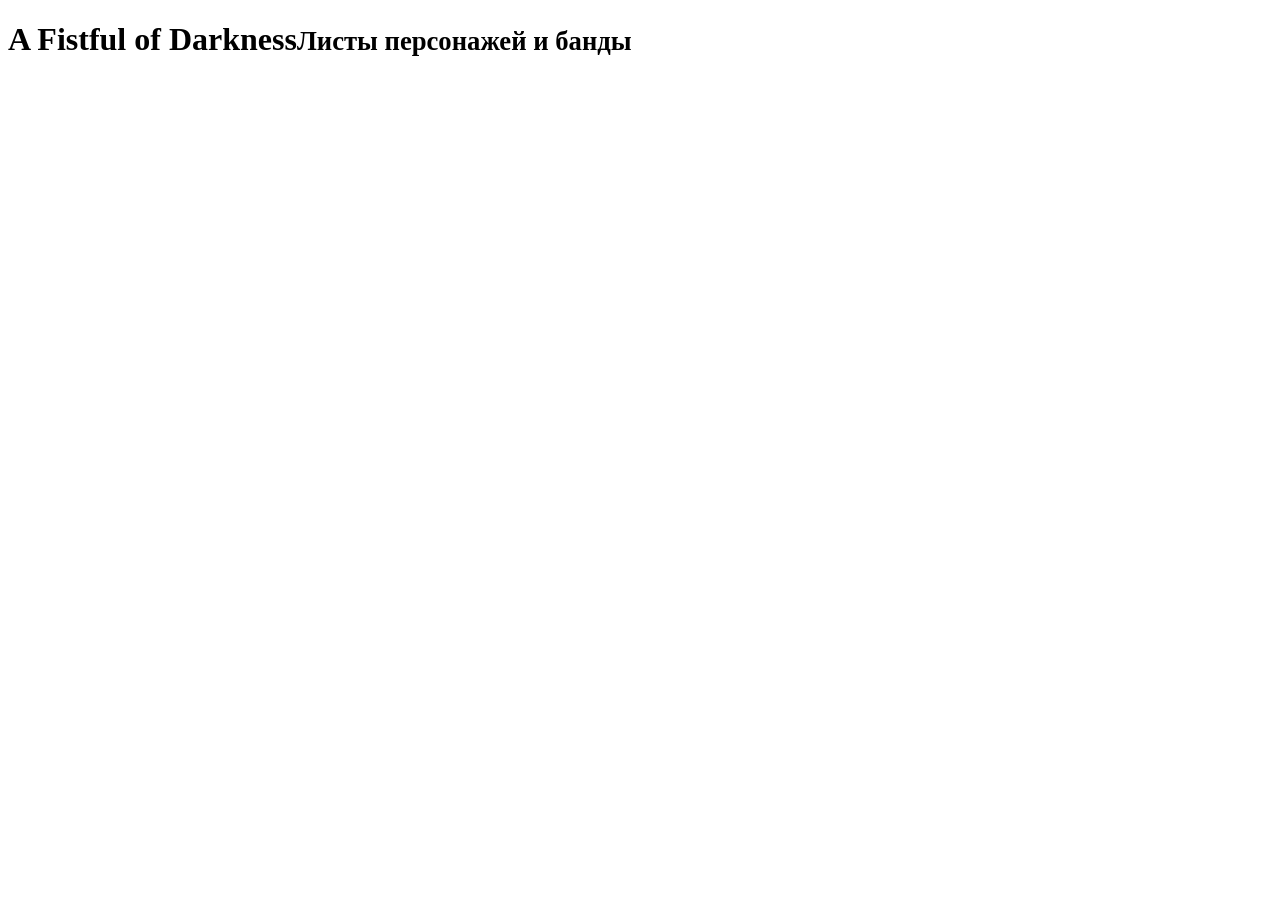
==== index.html @ b6b316ac "Add files via upload" ====
<!doctype html>
<html lang="ru">
<head>
<meta charset="utf-8">
<meta name="viewport" content="width=device-width,initial-scale=1,viewport-fit=cover">
<title>A Fistful of Darkness — листы</title>
<link rel="preconnect" href="https://fonts.googleapis.com">
<link href="https://fonts.googleapis.com/css2?family=Special+Elite&family=Old+Standard+TT&family=Anton&display=swap" rel="stylesheet">
<link rel="stylesheet" href="css/style.css">
</head>
<body>
<div class="wrap">
  <header class="mast">
    <h1>A Fistful of Darkness<small id="sub">Листы персонажей и банды</small></h1>
    <div class="share" id="share" hidden>
      <input id="link" readonly aria-label="Ссылка на стол">
      <button id="copy">Копировать ссылку</button>
    </div>
  </header>
  <div class="banner" id="demo" hidden>Демо-режим: Firebase ещё не подключён, листы хранятся только в этом браузере. Впишите конфиг в js/config.js.</div>

  <section class="hero" id="noroom" hidden>
    <p class="note">Стол — это общая папка с листами. Создайте его один раз и отправьте ссылку игрокам: открыв её, они увидят все листы и смогут их править. Аккаунт не нужен.</p>
    <button id="create">Создать стол</button>
  </section>

  <main id="room" hidden>
    <h2>Банда</h2>
    <div class="list" id="posse"></div>
    <h2>Персонажи</h2>
    <div class="list" id="pcs"></div>
    <div class="new">
      <select id="pb" aria-label="Плейбук"></select>
      <button id="add">Новый персонаж</button>
    </div>
    <p class="note" style="margin-top:28px">Править может любой, у кого есть ссылка. Перед большими правками полезно сохранить лист кнопкой «Экспорт» на его странице.</p>
  </main>
</div>
<script type="module" src="js/index.js"></script>
</body>
</html>
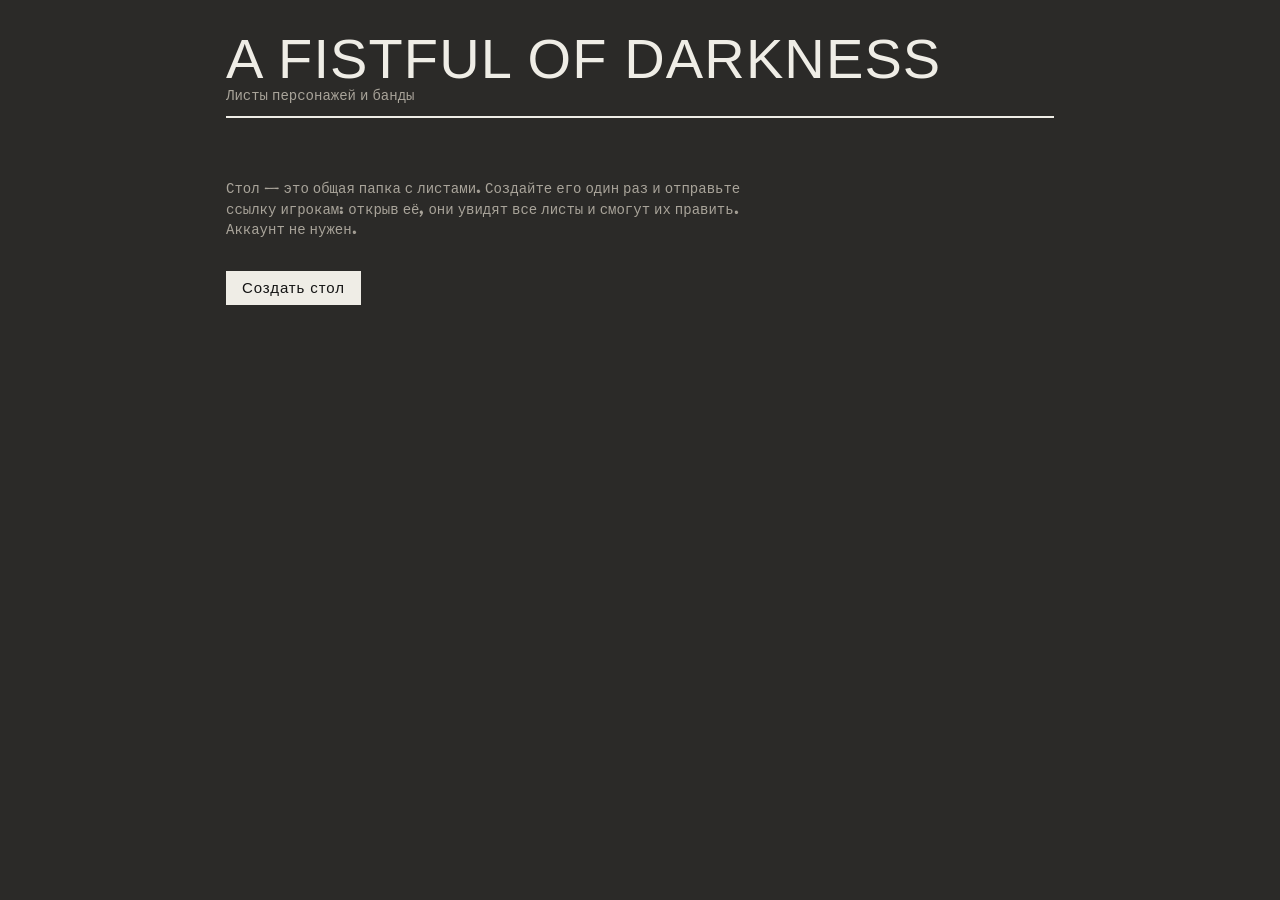
==== commit 72371701: "Update stylesheet and script links in index.html" ====
--- a/index.html
+++ b/index.html
@@ -6,7 +6,7 @@
 <title>A Fistful of Darkness — листы</title>
 <link rel="preconnect" href="https://fonts.googleapis.com">
 <link href="https://fonts.googleapis.com/css2?family=Special+Elite&family=Old+Standard+TT&family=Anton&display=swap" rel="stylesheet">
-<link rel="stylesheet" href="css/style.css">
+<link rel="stylesheet" href="style.css">
 </head>
 <body>
 <div class="wrap">
@@ -36,6 +36,6 @@
     <p class="note" style="margin-top:28px">Править может любой, у кого есть ссылка. Перед большими правками полезно сохранить лист кнопкой «Экспорт» на его странице.</p>
   </main>
 </div>
-<script type="module" src="js/index.js"></script>
+<script type="module" src="index.js"></script>
 </body>
 </html>
--- a/style.css
+++ b/style.css
@@ -0,0 +1,68 @@
+:root{
+  --bg:#2b2a28; --panel:#353330; --paper:#efede6; --ink:#141414; --muted:#a9a49a; --line:#4a4743;
+  --blood:#9b2a22; --ok:#7fae6a; --warn:#d6a24a;
+  --display:'Anton',Impact,'Arial Narrow',sans-serif;
+  --type:'Special Elite','Courier New',monospace;
+  --body:'Old Standard TT',Georgia,serif;
+  color-scheme:dark;
+}
+*{box-sizing:border-box}
+[hidden]{display:none!important}
+html,body{margin:0}
+body{background:var(--bg);color:var(--paper);font-family:var(--body);font-size:16px;line-height:1.45;min-height:100vh}
+a{color:var(--paper)}
+button,.btn{font-family:var(--display);letter-spacing:.06em;font-size:15px;padding:7px 16px;background:var(--paper);color:var(--ink);border:0;cursor:pointer;text-decoration:none;display:inline-block;line-height:1.3}
+button:hover,.btn:hover{background:#fff}
+button.ghost,.btn.ghost{background:transparent;color:var(--paper);border:1px solid #777}
+button.ghost:hover,.btn.ghost:hover{border-color:var(--paper)}
+button.danger{background:transparent;color:#e7a39b;border:1px solid #7a3a33}
+button:focus-visible,.btn:focus-visible,input:focus-visible,select:focus-visible{outline:2px solid var(--warn);outline-offset:2px}
+
+/* ---- Список ---- */
+.wrap{max-width:860px;margin:0 auto;padding-block:32px 64px;padding-left:max(16px,env(safe-area-inset-left,0px));padding-right:max(16px,env(safe-area-inset-right,0px))}
+.mast{display:flex;align-items:flex-end;justify-content:space-between;gap:16px;flex-wrap:wrap;border-bottom:2px solid var(--paper);padding-bottom:12px;margin-bottom:24px}
+.mast h1{font-family:var(--display);font-weight:400;font-size:clamp(34px,7vw,56px);line-height:.95;margin:0;letter-spacing:.02em;text-transform:uppercase}
+.mast small{display:block;font-family:var(--type);font-size:14px;color:var(--muted);letter-spacing:0;text-transform:none;margin-top:6px}
+.share{display:flex;gap:8px;align-items:center;flex-wrap:wrap}
+.share input{font-family:var(--type);font-size:13px;background:var(--panel);color:var(--paper);border:1px solid var(--line);padding:7px 8px;width:min(340px,100%)}
+h2{font-family:var(--display);font-weight:400;font-size:22px;letter-spacing:.06em;text-transform:uppercase;margin:32px 0 12px;color:var(--muted)}
+.list{display:grid;gap:10px}
+.row{display:grid;grid-template-columns:1fr auto;gap:12px;align-items:center;background:var(--panel);border-left:4px solid var(--paper);padding:12px 14px}
+.row.posse{border-left-color:var(--blood)}
+.row a.name{font-family:var(--type);font-size:20px;text-decoration:none;display:block;min-width:0;overflow-wrap:anywhere}
+.row a.name:hover{text-decoration:underline}
+.row .pb{font-family:var(--display);letter-spacing:.08em;font-size:13px;color:var(--muted);text-transform:uppercase}
+.row .actions{display:flex;gap:6px}
+.row button{font-size:12px;padding:5px 10px}
+.new{display:flex;gap:8px;flex-wrap:wrap;align-items:center;margin-top:14px}
+.new select{font-family:var(--type);font-size:15px;padding:7px 8px;background:var(--panel);color:var(--paper);border:1px solid var(--line)}
+.empty{font-family:var(--type);color:var(--muted);padding:12px 0}
+.note{font-family:var(--type);font-size:14px;color:var(--muted);max-width:62ch}
+.banner{background:#4a3a1c;color:#f2dfb4;font-family:var(--type);font-size:14px;padding:10px 14px;margin-bottom:20px}
+.hero{display:grid;gap:16px;justify-items:start;padding:24px 0}
+
+/* ---- Лист ---- */
+.bar{position:sticky;top:0;z-index:5;background:var(--bg);display:flex;gap:8px;align-items:center;flex-wrap:wrap;padding-block:10px;padding-left:max(16px,env(safe-area-inset-left,0px));padding-right:max(16px,env(safe-area-inset-right,0px));border-bottom:1px solid var(--line)}
+.bar .sp{flex:1}
+.status{font-family:var(--type);font-size:13px;color:var(--muted);display:flex;align-items:center;gap:6px}
+.dot{width:8px;height:8px;border-radius:50%;background:var(--muted)}
+.dot.ok{background:var(--ok)} .dot.warn{background:var(--warn)} .dot.bad{background:#e05a4b}
+.stage{padding-block:16px 40px;padding-left:max(16px,env(safe-area-inset-left,0px));padding-right:max(16px,env(safe-area-inset-right,0px));overflow:hidden}
+.fit{position:relative;margin:0 auto}
+.sheet{position:absolute;left:0;top:0;width:1263px;height:893px;background:#fff;box-shadow:0 10px 40px rgba(0,0,0,.5);overflow:hidden;transform-origin:0 0}
+.sheet img.bg{position:absolute;inset:0;width:100%;height:100%;display:block;user-select:none;pointer-events:none}
+.sheet input{position:absolute;background:transparent;border:0;padding:0 3px;line-height:1;color:var(--ink);font-family:var(--type);outline:none}
+.sheet input:focus{background:rgba(255,255,200,.35)}
+.mk{position:absolute;display:flex;align-items:center;justify-content:center;cursor:pointer;line-height:1;color:var(--ink)}
+.mk:hover{box-shadow:0 0 0 2px rgba(190,40,40,.55)}
+.toast{position:fixed;left:50%;bottom:calc(20px + env(safe-area-inset-bottom,0px));transform:translateX(-50%);background:var(--paper);color:var(--ink);font-family:var(--type);padding:8px 14px;z-index:10}
+
+@media print{
+  body{background:#fff}
+  .bar,.toast{display:none!important}
+  .stage{padding:0}
+  .fit{width:1263px!important;height:893px!important}
+  .sheet{transform:none!important;box-shadow:none}
+  @page{size:1263px 893px;margin:0}
+}
+@media (prefers-reduced-motion:reduce){*{transition:none!important}}
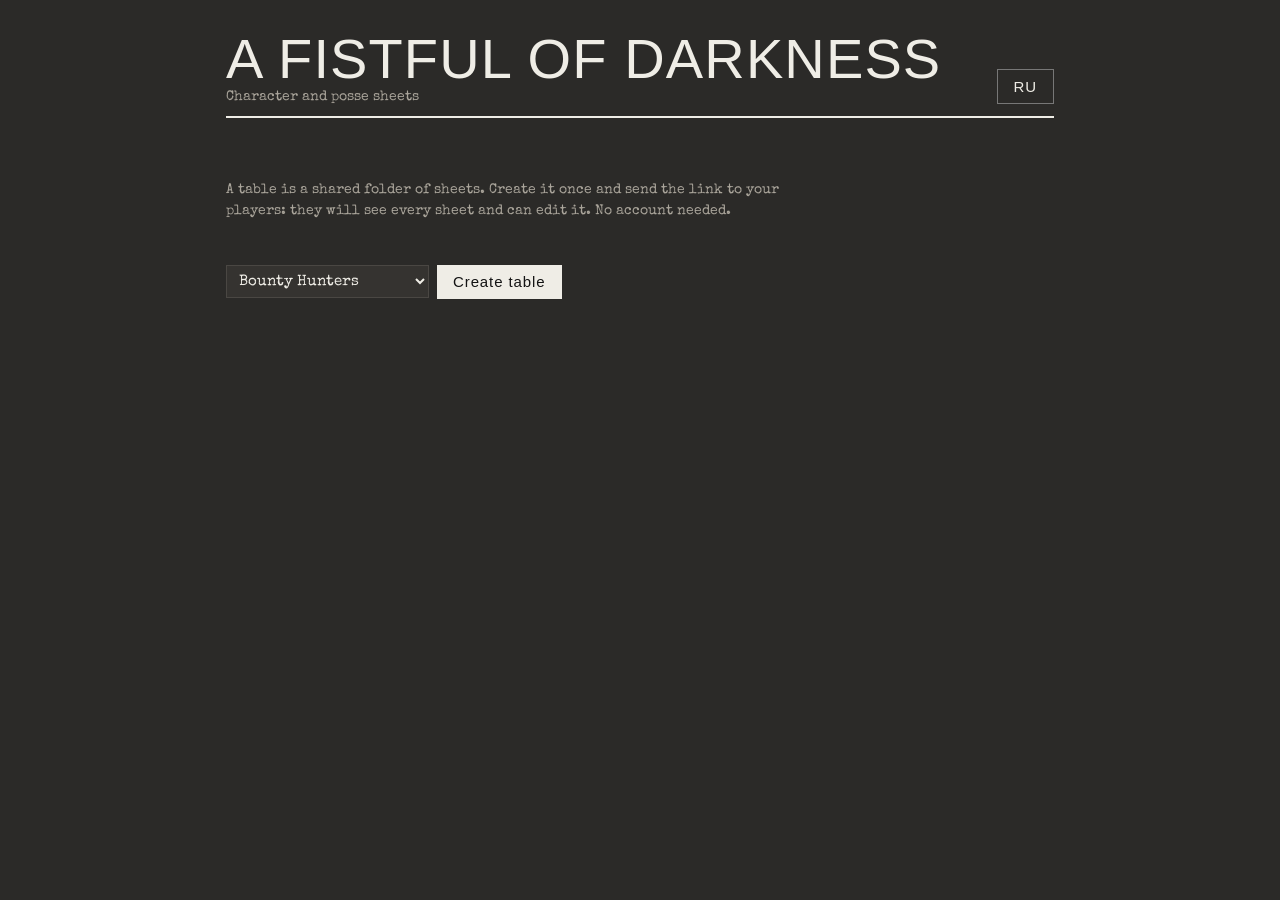
==== commit a76f5d06: "Add files via upload" ====
--- a/index.html
+++ b/index.html
@@ -3,7 +3,7 @@
 <head>
 <meta charset="utf-8">
 <meta name="viewport" content="width=device-width,initial-scale=1,viewport-fit=cover">
-<title>A Fistful of Darkness — листы</title>
+<title>A Fistful of Darkness</title>
 <link rel="preconnect" href="https://fonts.googleapis.com">
 <link href="https://fonts.googleapis.com/css2?family=Special+Elite&family=Old+Standard+TT&family=Anton&display=swap" rel="stylesheet">
 <link rel="stylesheet" href="style.css">
@@ -11,29 +11,35 @@
 <body>
 <div class="wrap">
   <header class="mast">
-    <h1>A Fistful of Darkness<small id="sub">Листы персонажей и банды</small></h1>
-    <div class="share" id="share" hidden>
-      <input id="link" readonly aria-label="Ссылка на стол">
-      <button id="copy">Копировать ссылку</button>
+    <h1>A Fistful of Darkness<small data-i18n="subtitle"></small></h1>
+    <div class="share">
+      <span id="shareBox" class="share" hidden>
+        <input id="link" readonly data-i18n-aria="tableLink">
+        <button id="copy" data-i18n="copy"></button>
+      </span>
+      <button id="lang" class="ghost"></button>
     </div>
   </header>
-  <div class="banner" id="demo" hidden>Демо-режим: Firebase ещё не подключён, листы хранятся только в этом браузере. Впишите конфиг в js/config.js.</div>
+  <div class="banner" id="demo" hidden data-i18n="demo"></div>
 
   <section class="hero" id="noroom" hidden>
-    <p class="note">Стол — это общая папка с листами. Создайте его один раз и отправьте ссылку игрокам: открыв её, они увидят все листы и смогут их править. Аккаунт не нужен.</p>
-    <button id="create">Создать стол</button>
+    <p class="note" data-i18n="intro"></p>
+    <div class="new">
+      <select id="ptype" data-i18n-aria="posseType"></select>
+      <button id="create" data-i18n="create"></button>
+    </div>
   </section>
 
   <main id="room" hidden>
-    <h2>Банда</h2>
+    <h2 data-i18n="posse"></h2>
     <div class="list" id="posse"></div>
-    <h2>Персонажи</h2>
+    <h2 data-i18n="characters"></h2>
     <div class="list" id="pcs"></div>
     <div class="new">
-      <select id="pb" aria-label="Плейбук"></select>
-      <button id="add">Новый персонаж</button>
+      <select id="pb" data-i18n-aria="playbook"></select>
+      <button id="add" data-i18n="newPc"></button>
     </div>
-    <p class="note" style="margin-top:28px">Править может любой, у кого есть ссылка. Перед большими правками полезно сохранить лист кнопкой «Экспорт» на его странице.</p>
+    <p class="note" style="margin-top:28px" data-i18n="footNote"></p>
   </main>
 </div>
 <script type="module" src="index.js"></script>
--- a/style.css
+++ b/style.css
@@ -66,3 +66,5 @@
   @page{size:1263px 893px;margin:0}
 }
 @media (prefers-reduced-motion:reduce){*{transition:none!important}}
+.row select{font-family:var(--type);font-size:13px;padding:5px 6px;background:var(--bg);color:var(--paper);border:1px solid var(--line);max-width:46vw}
+.mast .share{align-items:center}
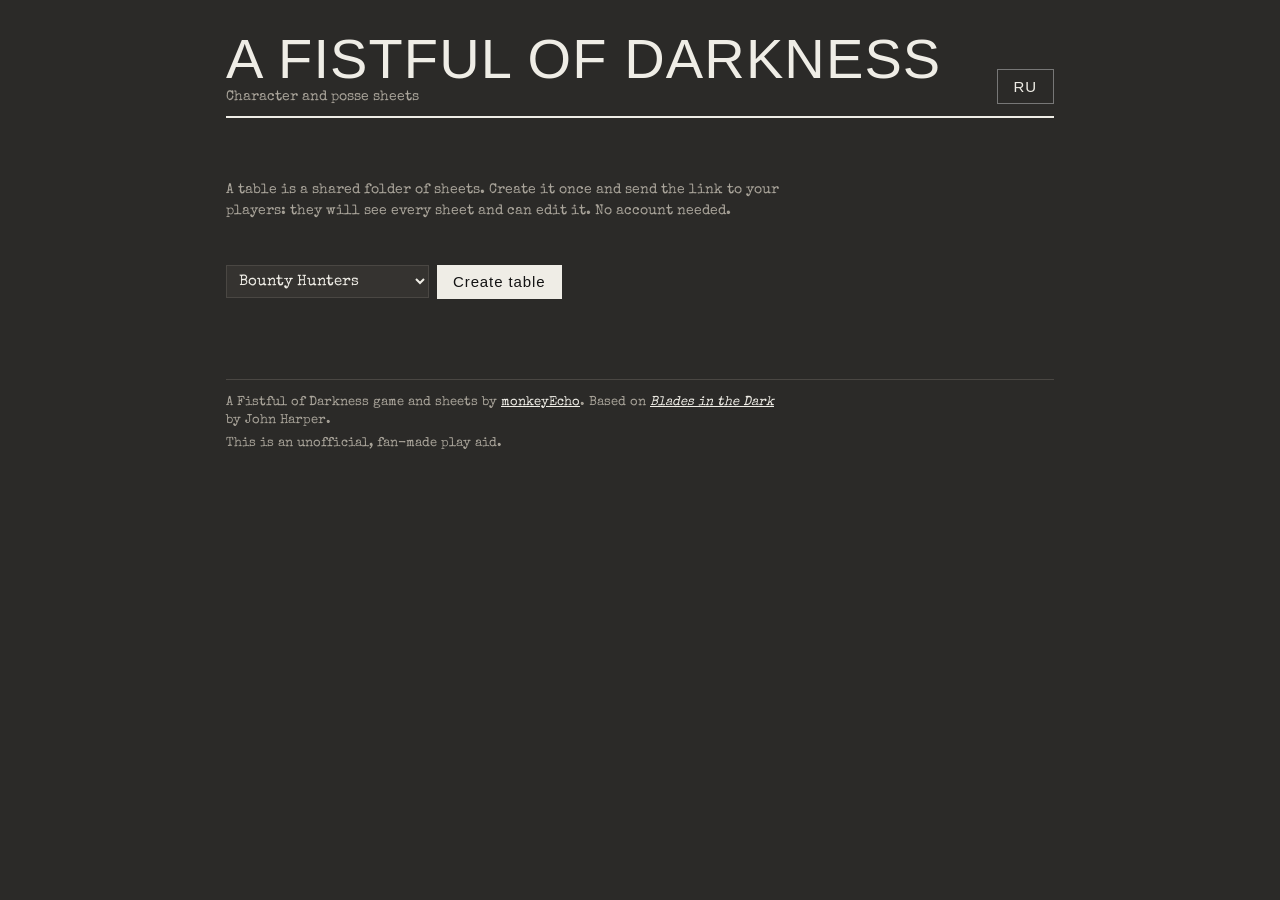
==== commit 6e8e080c: "Add files via upload" ====
--- a/index.html
+++ b/index.html
@@ -41,6 +41,12 @@
     </div>
     <p class="note" style="margin-top:28px" data-i18n="footNote"></p>
   </main>
+
+  <footer class="credits">
+    <p><span data-i18n="creditGame"></span> <a href="https://monkeyecho.itch.io/a-fistful-of-darkness" target="_blank" rel="noopener">monkeyEcho</a>.
+       <span data-i18n="creditBase"></span> <a href="https://bladesinthedark.com" target="_blank" rel="noopener"><i>Blades in the Dark</i></a> <span data-i18n="creditBy"></span></p>
+    <p data-i18n="creditFan"></p>
+  </footer>
 </div>
 <script type="module" src="index.js"></script>
 </body>
--- a/style.css
+++ b/style.css
@@ -68,3 +68,7 @@
 @media (prefers-reduced-motion:reduce){*{transition:none!important}}
 .row select{font-family:var(--type);font-size:13px;padding:5px 6px;background:var(--bg);color:var(--paper);border:1px solid var(--line);max-width:46vw}
 .mast .share{align-items:center}
+.credits{margin-top:56px;padding-top:14px;border-top:1px solid var(--line);font-family:var(--type);font-size:13px;color:var(--muted);display:grid;gap:4px}
+.credits p{margin:0;max-width:70ch}
+.credits a{color:var(--paper)}
+.mk.tri.off:hover{background:rgba(190,40,40,.45)!important}
